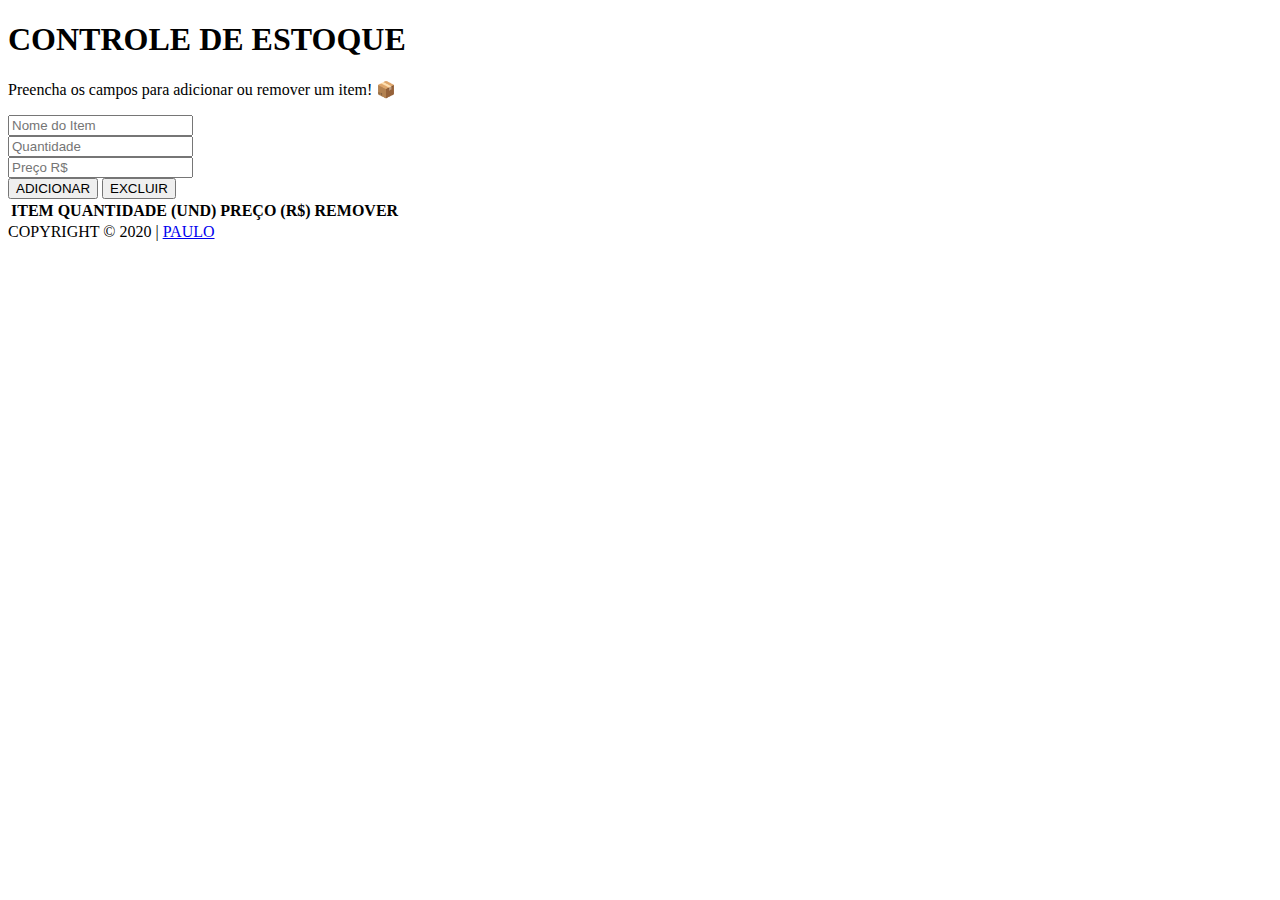
==== public/index.html @ 263e67e9 "update folders" ====
<!--
Criado em 01/2020
@Autor: Paulo https://github.com/alpdias
-->

<!DOCTYPE html>
<html lang="pt-BR">
    <head>
        <meta charset="UTF-8">
        <meta name="viewport" content="width=device-width, initial-scale=1.0">
        <meta http-equiv="X-UA-Compatible" content="ie=edge">
        <title>Controle de Estoque</title>
        <link rel="stylesheet" href="css/normalize.css">
        <link rel="stylesheet" href="css/view.css">
    </head>
    <body onload="mostrarResultado()">
        <main id="app" class="texto-centro">
            <header class="texto-principal">
                <h1>CONTROLE DE ESTOQUE</h1>
            </header>
            <section id="dados" class="entrada-dados">
                <p>Preencha os campos para adicionar ou remover um item! &#128230;</p>
                <input class="entradas" type="text" name="produto" id="produto" placeholder="Nome do Item" autocomplete="off" maxlength="10"/></br>
                <input class="entradas" type="number" name="quantidade" id="quantidade" placeholder="Quantidade" autocomplete="off" input class="entradas"mode="numeric"/></br>
                <input class="entradas" type="number" name="preço" id="preço" placeholder="Preço R$" autocomplete="off" inputmode="numeric"/></br>
                <button class="botoes" name="adicionar" id="adicionar" onclick="verificar(), adicionar(), mostrarResultado()">ADICIONAR</button class="botoes">
                <button class="botoes" name="excluir" id="excluir" onclick="excluir(), mostrarResultado()">EXCLUIR</button>
            </section>
            <section id="estoque">
                <table class="saida-dados ">
                    <th>ITEM</th>
                    <th>QUANTIDADE (UND)</th>
                    <th>PREÇO (R$)</th>
                    <th>REMOVER</th>
                    <tbody id="resultados"></tbody>
                </table>
            </section>
        </main>
        <footer class="rodape texto-centro">
            COPYRIGHT &copy; 2020 | <a href="https://github.com/alpdias" target="_blank">PAULO</a>
        </footer>
        <script src="../src/main.js"></script>
    </body>
</html>
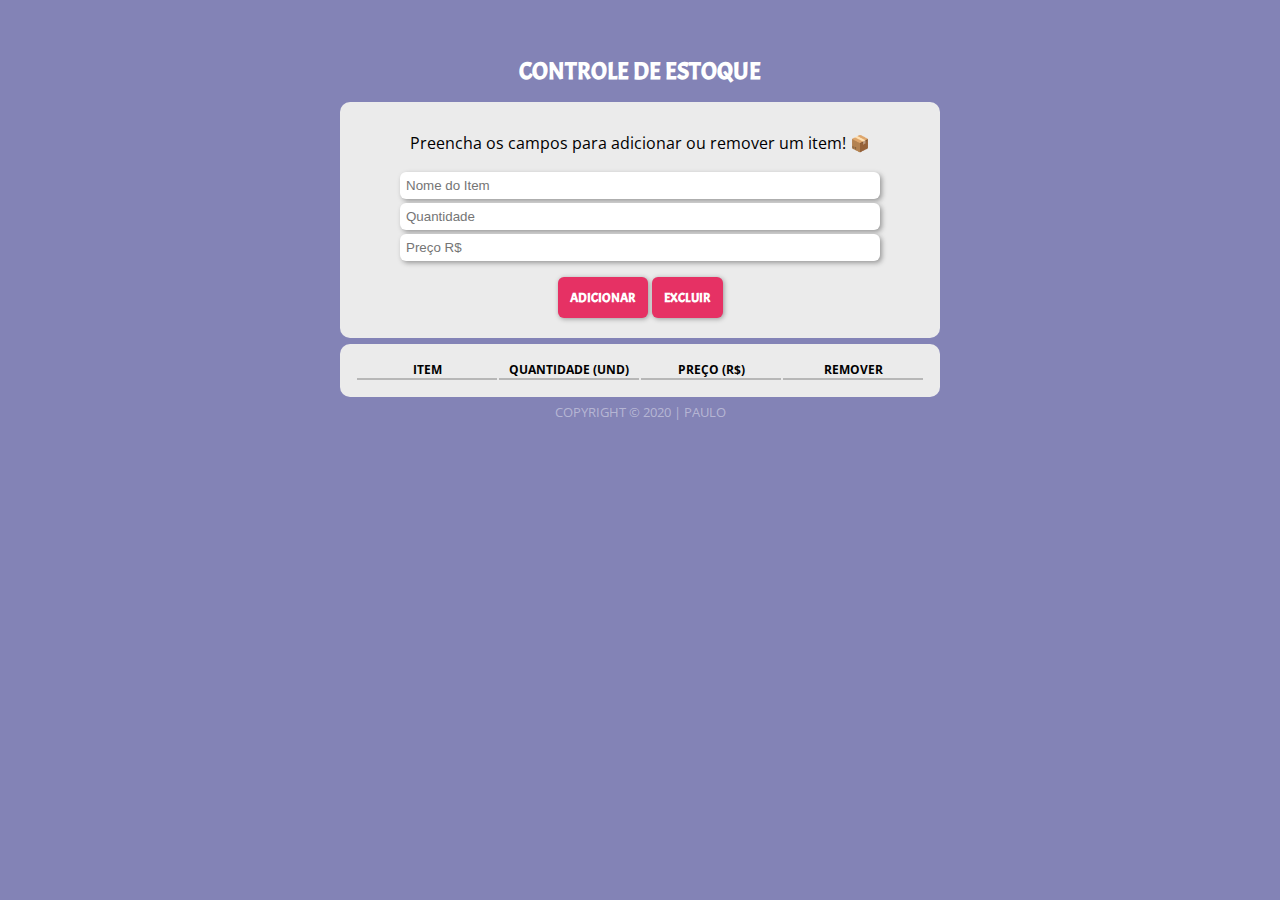
==== commit b0be38fa: "new version table" ====
--- a/public/index.html
+++ b/public/index.html
@@ -18,26 +18,28 @@
             <header class="texto-principal">
                 <h1>CONTROLE DE ESTOQUE</h1>
             </header>
-            <section id="dados" class="entrada-dados">
+            <section id="dados" class="entrada-dados container">
                 <p>Preencha os campos para adicionar ou remover um item! &#128230;</p>
-                <input class="entradas" type="text" name="produto" id="produto" placeholder="Nome do Item" autocomplete="off" maxlength="10"/></br>
+                <input class="entradas" type="text" name="produto" id="produto" placeholder="Nome do Item" autocomplete="off"/></br>
                 <input class="entradas" type="number" name="quantidade" id="quantidade" placeholder="Quantidade" autocomplete="off" input class="entradas"mode="numeric"/></br>
                 <input class="entradas" type="number" name="preço" id="preço" placeholder="Preço R$" autocomplete="off" inputmode="numeric"/></br>
                 <button class="botoes" name="adicionar" id="adicionar" onclick="verificar(), adicionar(), mostrarResultado()">ADICIONAR</button class="botoes">
                 <button class="botoes" name="excluir" id="excluir" onclick="excluir(), mostrarResultado()">EXCLUIR</button>
             </section>
             <section id="estoque">
-                <table class="saida-dados ">
-                    <th>ITEM</th>
-                    <th>QUANTIDADE (UND)</th>
-                    <th>PREÇO (R$)</th>
-                    <th>REMOVER</th>
-                    <tbody id="resultados"></tbody>
-                </table>
+                <div id="comport-table">
+                    <table class="saida-dados container" style="table-layout: fixed; width: 100%;">
+                        <th>ITEM</th>
+                        <th>QUANTIDADE (UND)</th>
+                        <th>PREÇO (R$)</th>
+                        <th>REMOVER</th>
+                        <tbody id="resultados"></tbody>
+                    </table>
+                </div>
             </section>
         </main>
         <footer class="rodape texto-centro">
-            COPYRIGHT &copy; 2020 | <a href="https://github.com/alpdias" target="_blank">PAULO</a>
+            COPYRIGHT &copy; 2020 | <a href="https://paulodeveloper.netlify.app/" target="_blank">PAULO</a>
         </footer>
         <script src="../src/main.js"></script>
     </body>
--- a/public/css/view.css
+++ b/public/css/view.css
@@ -0,0 +1,144 @@
+@charset "UTF-8";
+
+/*
+Criado em 07/2020
+@Autor: Paulo https://github.com/alpdias
+*/
+
+/* FONTES */
+@import url('https://fonts.googleapis.com/css?family=Acme&display=swap');
+@import url('https://fonts.googleapis.com/css?family=Open+Sans&display=swap');
+
+@font-face {
+    font-family: Open Sans, sans-serif;
+    src: url('https://fonts.googleapis.com/css?family=Acme&display=swap');
+}
+
+@font-face {
+    font-family: Acme, sans-serif;
+    src: url('https://fonts.googleapis.com/css?family=Open+Sans&display=swap');
+}
+
+/* RESETS DO HTML */
+* {
+    box-sizing: border-box;
+}
+
+/* GERAL */
+body {
+    background-color: rgba(94, 94, 160, 0.767);
+    font-family: Open Sans, sans-serif;
+}
+
+.texto-centro {
+    text-align: center;
+}
+
+/* PROGRAMA */
+h1 {
+    color: white;
+    font-weight: bolder;
+    font-size: 18pt;
+    font-family: Acme, sans-serif;
+    display: block;
+    padding-top: 40px;
+}
+
+p {
+    display: block;
+    padding: 30px 30px 0px 30px;
+}
+
+.entrada-dados {
+    display: block;
+    background-color: #EBEBEB;
+    border-radius: 10px;
+    margin: 15px 15px 2px 15px;
+    padding-bottom: 20px;
+}
+
+.entradas {
+    width: 80%;
+    margin: 2px;
+    padding: 6px;
+    border-radius: 6px;
+    border: transparent;
+    box-shadow: 2px 2px 5px rgba(0, 0, 0, 0.356);
+}
+
+/* BOTOES */
+.botoes {
+    background-color: #e63164;
+    font-family: Acme, sans-serif;
+    font-weight: bolder;
+    color: white;
+    border-radius: 6px;
+    border: transparent;
+    box-shadow: 1px 1px 5px rgba(0, 0, 0, 0.356);
+    padding: 12px;
+    margin-top: 14px;
+}
+
+.botoes-tabela {
+    background-color: #e63164;
+    font-family: Acme, sans-serif;
+    font-weight: bolder;
+    color: white;
+    border-radius: 6px;
+    border: transparent;
+    box-shadow: 1px 1px 5px rgba(0, 0, 0, 0.356);
+    padding: 5px 10px 5px 10px;
+}
+
+/* RODAPE */
+.rodape {
+    color: rgba(255, 255, 255, 0.425);
+    font-size: 10pt;
+}
+
+.rodape a {
+    text-decoration: none;
+    text-decoration-style: none;
+    color: rgba(255, 255, 255, 0.425);
+    font-size: 10pt;
+    padding-bottom: 20px;
+}
+
+/* TABELA */
+#comport-table {
+    margin: 6px 15px 6px 15px;
+}
+
+.saida-dados {
+    text-align: center;
+    background-color: #EBEBEB;
+    font-size: 12px;
+    border-radius: 10px;
+    padding: 15px;
+}
+
+.saida-dados th {
+    border-bottom: solid 2px rgba(0, 0, 0, 0.219);
+    width: 100%;
+    padding: 0px 10px 0px 10px;
+}
+
+.saida-dados td {
+    padding: 6px 0px 6px 0px;
+    border-bottom: solid 0.5px #0000001f;
+}
+
+/* LAYOUT */
+.container {
+    max-width: 600px;
+    margin: 6px auto;
+}
+
+/* MEDIA QUERIES */
+@media (max-width: 630px) {
+
+    .entrada-dados {
+        margin-right: 15px;
+        margin-left: 15px;
+    }
+}
